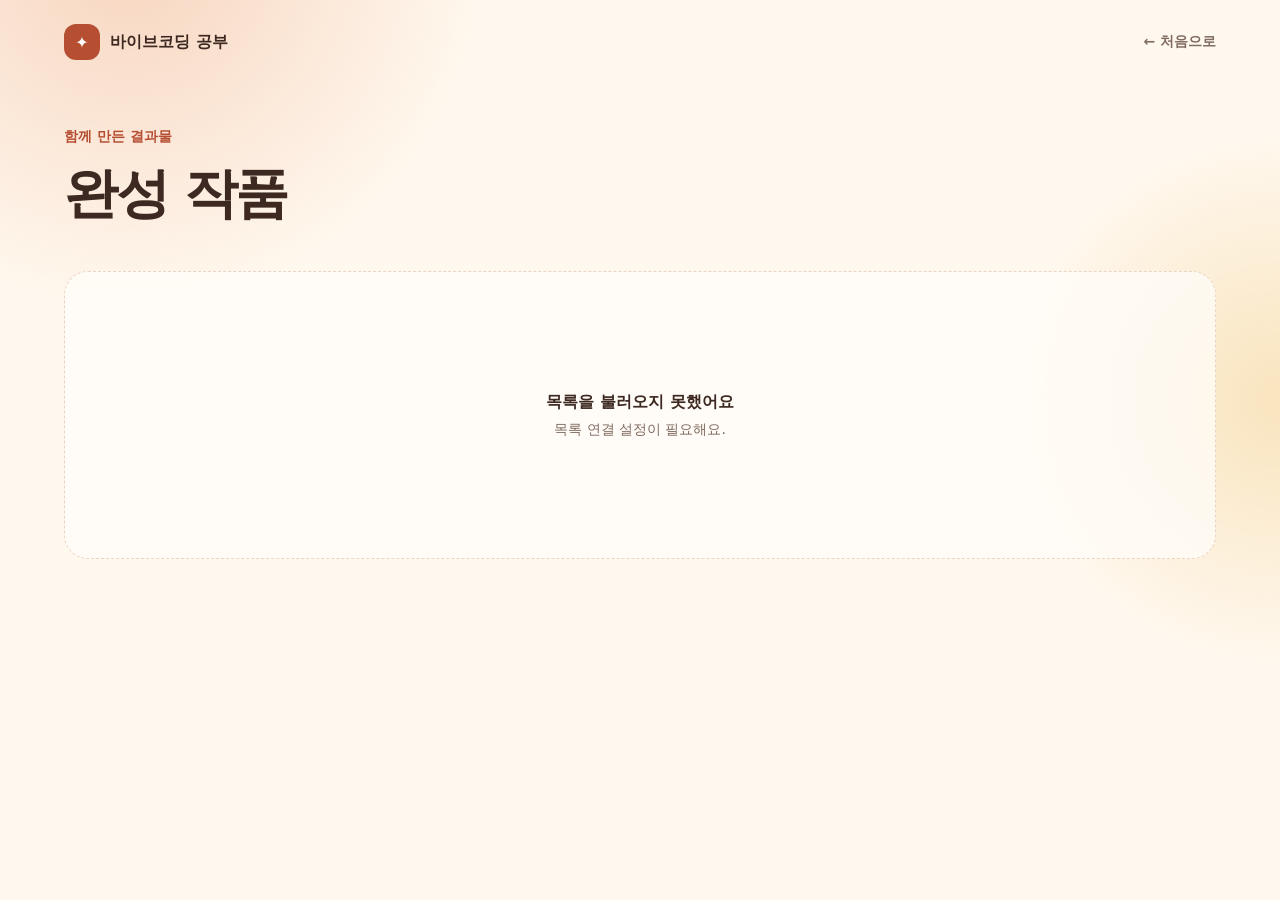
==== public/list/index.html @ 26e606bb "Connect Supabase item list" ====
<!doctype html>
<html lang="ko">
  <head>
    <meta charset="UTF-8" />
    <meta name="viewport" content="width=device-width, initial-scale=1.0" />
    <title>완성 작품 | 바이브코딩 공부</title>
    <meta name="description" content="함께 만든 바이브코딩 완성 작품을 둘러보세요." />
    <link rel="icon" href="/favicon.svg" />
    <style>
      :root{--bg:#fff8ee;--ink:#3d2921;--muted:#806b61;--brand:#b64f32;--soft:#f6dec1;--line:#ead4c2;--card:#fffdf9}
      *{box-sizing:border-box}body{margin:0;min-width:320px;color:var(--ink);background:var(--bg);font-family:Pretendard,"Noto Sans KR",system-ui,-apple-system,sans-serif}
      body:before,body:after{content:"";position:fixed;z-index:-1;border-radius:50%;pointer-events:none}body:before{width:min(46rem,82vw);height:min(46rem,82vw);top:-26rem;left:-15rem;background:radial-gradient(circle,#e99a705f,transparent 68%)}body:after{width:min(34rem,75vw);height:min(34rem,75vw);top:8rem;right:-17rem;background:radial-gradient(circle,#efc67366,transparent 68%)}
      nav,main{width:min(100% - 40px,1152px);margin-inline:auto}nav{display:flex;align-items:center;justify-content:space-between;padding-block:24px}.brand{display:flex;align-items:center;gap:10px;color:var(--ink);font-weight:750;text-decoration:none}.logo{display:grid;place-items:center;width:36px;height:36px;border-radius:12px;color:white;background:var(--brand)}.back{color:var(--muted);font-size:14px;font-weight:650;text-decoration:none}
      main{padding-block:44px 80px}.eyebrow{margin:0 0 12px;color:var(--brand);font-size:14px;font-weight:750}h1{margin:0 0 40px;font-size:clamp(38px,6vw,54px);letter-spacing:-.045em}.grid{display:grid;grid-template-columns:repeat(3,1fr);gap:16px}.card{display:flex;min-height:192px;flex-direction:column;padding:24px;border:1px solid var(--line);border-radius:22px;background:#fffdf9d9;box-shadow:0 5px 18px #74412a0d}h2{margin:0;font-size:20px;letter-spacing:-.02em}.meta{display:flex;flex-wrap:wrap;gap:10px 20px;margin-top:auto;color:var(--muted);font-size:14px}.state{display:flex;min-height:288px;align-items:center;justify-content:center;flex-direction:column;border:1px dashed var(--line);border-radius:24px;background:#fffdf9bf;text-align:center}.state p{margin:8px 0 0;color:var(--muted);font-size:14px}.loader{width:34px;height:34px;margin-bottom:18px;border:3px solid var(--soft);border-top-color:var(--brand);border-radius:50%;animation:spin .8s linear infinite}.hidden{display:none}@keyframes spin{to{transform:rotate(360deg)}}
      @media(max-width:760px){nav,main{width:min(100% - 32px,1152px)}main{padding-top:38px}.grid{grid-template-columns:1fr}.card{min-height:164px}}@media(prefers-reduced-motion:reduce){.loader{animation:none}}
    </style>
    <script src="/supabase-config.js"></script>
  </head>
  <body>
    <nav><a class="brand" href="/"><span class="logo" aria-hidden="true">✦</span><span>바이브코딩 공부</span></a><a class="back" href="/">← 처음으로</a></nav>
    <main>
      <p class="eyebrow">함께 만든 결과물</p><h1>완성 작품</h1>
      <div id="loading" class="state" aria-live="polite"><span class="loader" aria-hidden="true"></span><strong>작품을 불러오는 중이에요</strong></div>
      <div id="empty" class="state hidden"><strong>아직 등록된 글이 없어요</strong><p>첫 번째 바이브코딩 작품을 기다리고 있어요.</p></div>
      <div id="error" class="state hidden"><strong>목록을 불러오지 못했어요</strong><p id="error-message">잠시 후 다시 시도해 주세요.</p></div>
      <div id="items" class="grid hidden"></div>
    </main>
    <script>
      const loading=document.querySelector('#loading');const empty=document.querySelector('#empty');const error=document.querySelector('#error');const grid=document.querySelector('#items');
      const show=(element)=>{[loading,empty,error,grid].forEach((item)=>item.classList.add('hidden'));element.classList.remove('hidden')};
      const escapeHtml=(value)=>String(value).replace(/[&<>'"]/g,(character)=>({'&':'&amp;','<':'&lt;','>':'&gt;',"'":'&#39;','"':'&quot;'}[character]));
      async function loadItems(){const config=window.__SUPABASE_CONFIG__||{};if(!config.url||!config.anonKey){document.querySelector('#error-message').textContent='목록 연결 설정이 필요해요.';show(error);return}try{const response=await fetch(`${config.url}/rest/v1/items?select=id,title,region,created_at&order=created_at.desc`,{headers:{apikey:config.anonKey,Authorization:`Bearer ${config.anonKey}`}});if(!response.ok)throw new Error();const items=await response.json();if(!items.length){show(empty);return}grid.innerHTML=items.map((item)=>`<article class="card"><h2>${escapeHtml(item.title)}</h2><div class="meta"><span>⌖ ${escapeHtml(item.region||'지역 미정')}</span><time datetime="${escapeHtml(item.created_at)}">▣ ${new Intl.DateTimeFormat('ko-KR',{year:'numeric',month:'long',day:'numeric'}).format(new Date(item.created_at))}</time></div></article>`).join('');show(grid)}catch{show(error)}}
      loadItems();
    </script>
  </body>
</html>
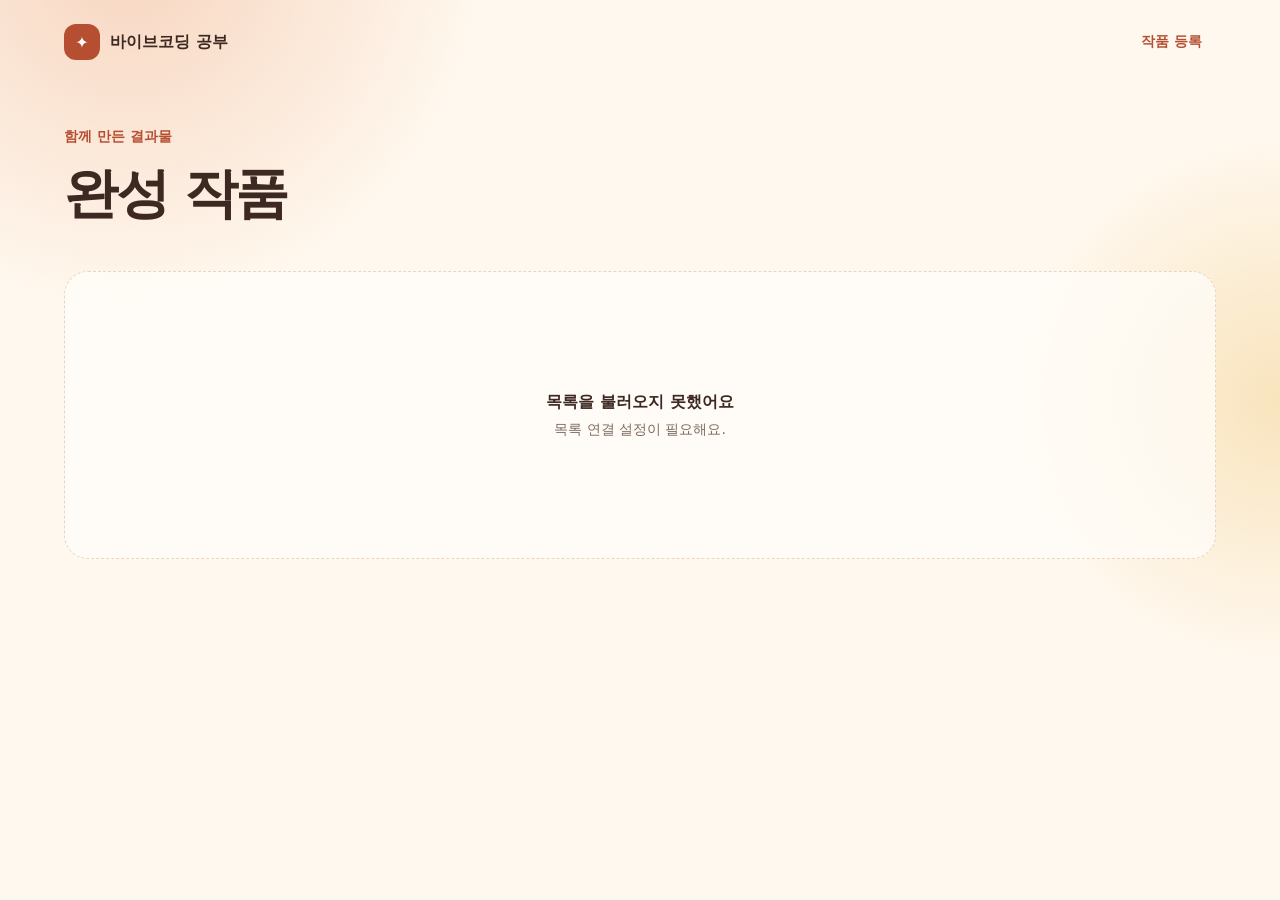
==== commit 5a25195d: "Add Supabase email authentication" ====
--- a/public/list/index.html
+++ b/public/list/index.html
@@ -6,18 +6,19 @@
     <title>완성 작품 | 바이브코딩 공부</title>
     <meta name="description" content="함께 만든 바이브코딩 완성 작품을 둘러보세요." />
     <link rel="icon" href="/favicon.svg" />
+    <link rel="stylesheet" href="/auth.css" />
     <style>
       :root{--bg:#fff8ee;--ink:#3d2921;--muted:#806b61;--brand:#b64f32;--soft:#f6dec1;--line:#ead4c2;--card:#fffdf9}
       *{box-sizing:border-box}body{margin:0;min-width:320px;color:var(--ink);background:var(--bg);font-family:Pretendard,"Noto Sans KR",system-ui,-apple-system,sans-serif}
       body:before,body:after{content:"";position:fixed;z-index:-1;border-radius:50%;pointer-events:none}body:before{width:min(46rem,82vw);height:min(46rem,82vw);top:-26rem;left:-15rem;background:radial-gradient(circle,#e99a705f,transparent 68%)}body:after{width:min(34rem,75vw);height:min(34rem,75vw);top:8rem;right:-17rem;background:radial-gradient(circle,#efc67366,transparent 68%)}
-      nav,main{width:min(100% - 40px,1152px);margin-inline:auto}nav{display:flex;align-items:center;justify-content:space-between;padding-block:24px}.brand{display:flex;align-items:center;gap:10px;color:var(--ink);font-weight:750;text-decoration:none}.logo{display:grid;place-items:center;width:36px;height:36px;border-radius:12px;color:white;background:var(--brand)}.back{color:var(--muted);font-size:14px;font-weight:650;text-decoration:none}
+      nav,main{width:min(100% - 40px,1152px);margin-inline:auto}nav{display:flex;align-items:center;justify-content:space-between;gap:16px;padding-block:24px}.brand{display:flex;align-items:center;gap:10px;color:var(--ink);font-weight:750;text-decoration:none}.logo{display:grid;place-items:center;width:36px;height:36px;border-radius:12px;color:white;background:var(--brand)}.nav-actions{display:flex;align-items:center;gap:14px}.new-link{color:var(--brand);font-size:14px;font-weight:750;text-decoration:none}
       main{padding-block:44px 80px}.eyebrow{margin:0 0 12px;color:var(--brand);font-size:14px;font-weight:750}h1{margin:0 0 40px;font-size:clamp(38px,6vw,54px);letter-spacing:-.045em}.grid{display:grid;grid-template-columns:repeat(3,1fr);gap:16px}.card{display:flex;min-height:192px;flex-direction:column;padding:24px;border:1px solid var(--line);border-radius:22px;background:#fffdf9d9;box-shadow:0 5px 18px #74412a0d}h2{margin:0;font-size:20px;letter-spacing:-.02em}.meta{display:flex;flex-wrap:wrap;gap:10px 20px;margin-top:auto;color:var(--muted);font-size:14px}.state{display:flex;min-height:288px;align-items:center;justify-content:center;flex-direction:column;border:1px dashed var(--line);border-radius:24px;background:#fffdf9bf;text-align:center}.state p{margin:8px 0 0;color:var(--muted);font-size:14px}.loader{width:34px;height:34px;margin-bottom:18px;border:3px solid var(--soft);border-top-color:var(--brand);border-radius:50%;animation:spin .8s linear infinite}.hidden{display:none}@keyframes spin{to{transform:rotate(360deg)}}
-      @media(max-width:760px){nav,main{width:min(100% - 32px,1152px)}main{padding-top:38px}.grid{grid-template-columns:1fr}.card{min-height:164px}}@media(prefers-reduced-motion:reduce){.loader{animation:none}}
+      @media(max-width:760px){nav,main{width:min(100% - 32px,1152px)}nav{align-items:flex-start}.brand span:last-child{display:none}.nav-actions{gap:8px}.new-link{white-space:nowrap}main{padding-top:38px}.grid{grid-template-columns:1fr}.card{min-height:164px}}@media(prefers-reduced-motion:reduce){.loader{animation:none}}
     </style>
     <script src="/supabase-config.js"></script>
   </head>
   <body>
-    <nav><a class="brand" href="/"><span class="logo" aria-hidden="true">✦</span><span>바이브코딩 공부</span></a><a class="back" href="/">← 처음으로</a></nav>
+    <nav><a class="brand" href="/"><span class="logo" aria-hidden="true">✦</span><span>바이브코딩 공부</span></a><div class="nav-actions"><a class="new-link" href="/new">작품 등록</a><div class="auth-nav" data-auth-nav aria-live="polite"></div></div></nav>
     <main>
       <p class="eyebrow">함께 만든 결과물</p><h1>완성 작품</h1>
       <div id="loading" class="state" aria-live="polite"><span class="loader" aria-hidden="true"></span><strong>작품을 불러오는 중이에요</strong></div>
@@ -25,6 +26,7 @@
       <div id="error" class="state hidden"><strong>목록을 불러오지 못했어요</strong><p id="error-message">잠시 후 다시 시도해 주세요.</p></div>
       <div id="items" class="grid hidden"></div>
     </main>
+    <script src="/auth.js"></script>
     <script>
       const loading=document.querySelector('#loading');const empty=document.querySelector('#empty');const error=document.querySelector('#error');const grid=document.querySelector('#items');
       const show=(element)=>{[loading,empty,error,grid].forEach((item)=>item.classList.add('hidden'));element.classList.remove('hidden')};
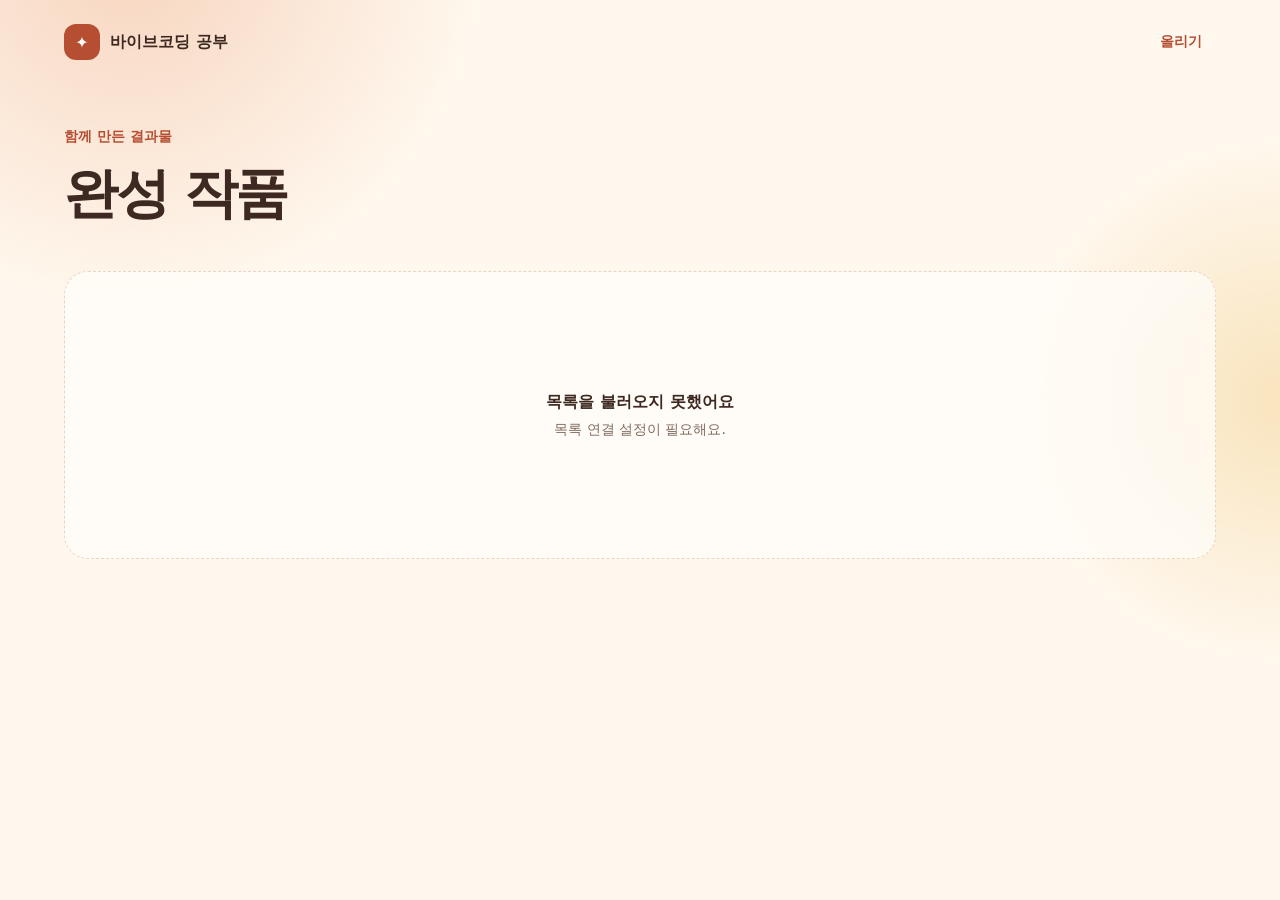
==== commit 104b3909: "Add project submission form" ====
--- a/public/list/index.html
+++ b/public/list/index.html
@@ -18,7 +18,7 @@
     <script src="/supabase-config.js"></script>
   </head>
   <body>
-    <nav><a class="brand" href="/"><span class="logo" aria-hidden="true">✦</span><span>바이브코딩 공부</span></a><div class="nav-actions"><a class="new-link" href="/new">작품 등록</a><div class="auth-nav" data-auth-nav aria-live="polite"></div></div></nav>
+    <nav><a class="brand" href="/"><span class="logo" aria-hidden="true">✦</span><span>바이브코딩 공부</span></a><div class="nav-actions"><a class="new-link" href="/new">올리기</a><div class="auth-nav" data-auth-nav aria-live="polite"></div></div></nav>
     <main>
       <p class="eyebrow">함께 만든 결과물</p><h1>완성 작품</h1>
       <div id="loading" class="state" aria-live="polite"><span class="loader" aria-hidden="true"></span><strong>작품을 불러오는 중이에요</strong></div>
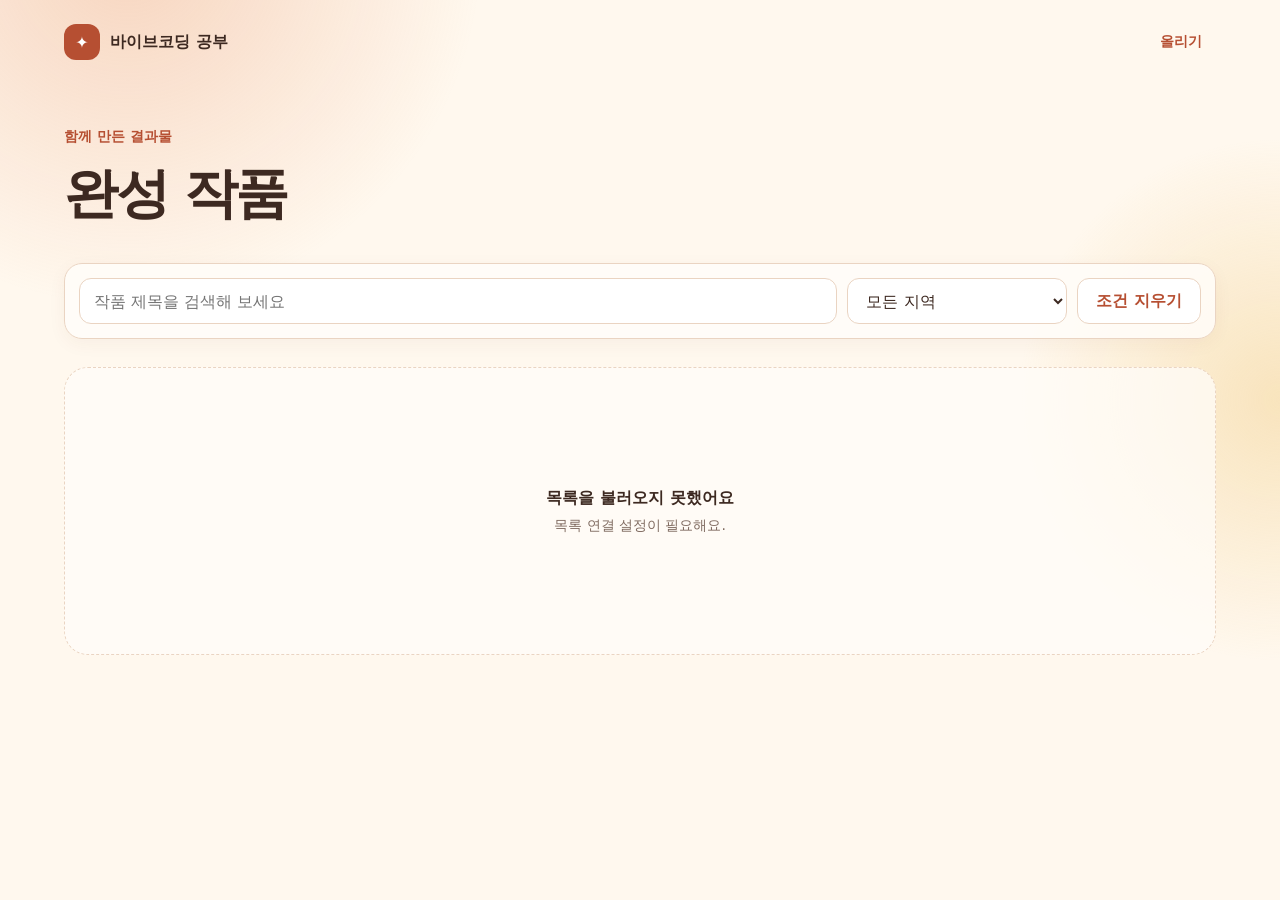
==== commit d35a0268: "Add searchable region filters to gallery" ====
--- a/public/list/index.html
+++ b/public/list/index.html
@@ -12,8 +12,8 @@
       *{box-sizing:border-box}body{margin:0;min-width:320px;color:var(--ink);background:var(--bg);font-family:Pretendard,"Noto Sans KR",system-ui,-apple-system,sans-serif}
       body:before,body:after{content:"";position:fixed;z-index:-1;border-radius:50%;pointer-events:none}body:before{width:min(46rem,82vw);height:min(46rem,82vw);top:-26rem;left:-15rem;background:radial-gradient(circle,#e99a705f,transparent 68%)}body:after{width:min(34rem,75vw);height:min(34rem,75vw);top:8rem;right:-17rem;background:radial-gradient(circle,#efc67366,transparent 68%)}
       nav,main{width:min(100% - 40px,1152px);margin-inline:auto}nav{display:flex;align-items:center;justify-content:space-between;gap:16px;padding-block:24px}.brand{display:flex;align-items:center;gap:10px;color:var(--ink);font-weight:750;text-decoration:none}.logo{display:grid;place-items:center;width:36px;height:36px;border-radius:12px;color:white;background:var(--brand)}.nav-actions{display:flex;align-items:center;gap:14px}.new-link{color:var(--brand);font-size:14px;font-weight:750;text-decoration:none}
-      main{padding-block:44px 80px}.eyebrow{margin:0 0 12px;color:var(--brand);font-size:14px;font-weight:750}h1{margin:0 0 40px;font-size:clamp(38px,6vw,54px);letter-spacing:-.045em}.grid{display:grid;grid-template-columns:repeat(3,1fr);gap:16px}.card{display:flex;min-height:192px;flex-direction:column;padding:24px;border:1px solid var(--line);border-radius:22px;background:#fffdf9d9;box-shadow:0 5px 18px #74412a0d}h2{margin:0;font-size:20px;letter-spacing:-.02em}.meta{display:flex;flex-wrap:wrap;gap:10px 20px;margin-top:auto;color:var(--muted);font-size:14px}.state{display:flex;min-height:288px;align-items:center;justify-content:center;flex-direction:column;border:1px dashed var(--line);border-radius:24px;background:#fffdf9bf;text-align:center}.state p{margin:8px 0 0;color:var(--muted);font-size:14px}.loader{width:34px;height:34px;margin-bottom:18px;border:3px solid var(--soft);border-top-color:var(--brand);border-radius:50%;animation:spin .8s linear infinite}.hidden{display:none}@keyframes spin{to{transform:rotate(360deg)}}
-      @media(max-width:760px){nav,main{width:min(100% - 32px,1152px)}nav{align-items:flex-start}.brand span:last-child{display:none}.nav-actions{gap:8px}.new-link{white-space:nowrap}main{padding-top:38px}.grid{grid-template-columns:1fr}.card{min-height:164px}}@media(prefers-reduced-motion:reduce){.loader{animation:none}}
+      main{padding-block:44px 80px}.eyebrow{margin:0 0 12px;color:var(--brand);font-size:14px;font-weight:750}h1{margin:0 0 32px;font-size:clamp(38px,6vw,54px);letter-spacing:-.045em}.filters{display:grid;grid-template-columns:minmax(0,1fr) 220px auto;gap:10px;margin-bottom:28px;padding:14px;border:1px solid var(--line);border-radius:18px;background:#fffdf9d9;box-shadow:0 5px 18px #74412a0d}.filters label{position:absolute;width:1px;height:1px;overflow:hidden;clip:rect(0 0 0 0)}.filters input,.filters select,.clear-button{min-height:46px;border:1px solid var(--line);border-radius:12px;background:white;color:var(--ink);font:inherit}.filters input,.filters select{width:100%;padding:0 14px}.filters input:focus,.filters select:focus{outline:3px solid #b64f3226;border-color:var(--brand)}.clear-button{padding:0 18px;color:var(--brand);font-weight:750;cursor:pointer}.clear-button:disabled{cursor:not-allowed;opacity:.45}.grid{display:grid;grid-template-columns:repeat(3,1fr);gap:16px}.card{display:flex;min-width:0;overflow:hidden;flex-direction:column;border:1px solid var(--line);border-radius:22px;background:#fffdf9d9;box-shadow:0 5px 18px #74412a0d}.cover-link{display:block;color:inherit;text-decoration:none}.cover-wrap{position:relative;display:grid;aspect-ratio:16/10;place-items:center;overflow:hidden;background:linear-gradient(135deg,var(--soft),#fff2df)}.cover-wrap img{width:100%;height:100%;object-fit:cover;transition:transform .25s ease}.cover-link:hover img{transform:scale(1.025)}.cover-fallback{display:none;padding:20px;color:var(--muted);font-size:13px;text-align:center}.cover-wrap.image-error img{display:none}.cover-wrap.image-error .cover-fallback{display:block}.card-body{display:flex;min-height:224px;flex:1;flex-direction:column;padding:22px}h2{margin:0;font-size:20px;letter-spacing:-.02em}.title-link{color:inherit;text-decoration:none}.title-link:hover{text-decoration:underline;text-decoration-color:var(--soft);text-decoration-thickness:4px;text-underline-offset:3px}.summary{display:-webkit-box;overflow:hidden;margin:12px 0;color:var(--muted);font-size:14px;line-height:1.65;-webkit-box-orient:vertical;-webkit-line-clamp:2}.tags{display:flex;flex-wrap:wrap;gap:6px;margin-bottom:18px}.tag{padding:5px 9px;border-radius:999px;background:#f8e8d8;color:#8f4935;font-size:12px;font-weight:650}.meta{display:flex;flex-wrap:wrap;gap:8px 16px;margin-top:auto;color:var(--muted);font-size:13px}.visit-link{display:flex;align-items:center;justify-content:center;margin-top:18px;padding:11px 14px;border-radius:12px;color:white;background:var(--brand);font-size:14px;font-weight:750;text-decoration:none}.visit-link:hover{background:#963d27}.state{display:flex;min-height:288px;align-items:center;justify-content:center;flex-direction:column;border:1px dashed var(--line);border-radius:24px;background:#fffdf9bf;text-align:center}.state p{margin:8px 0 0;color:var(--muted);font-size:14px}.loader{width:34px;height:34px;margin-bottom:18px;border:3px solid var(--soft);border-top-color:var(--brand);border-radius:50%;animation:spin .8s linear infinite}.hidden{display:none}@keyframes spin{to{transform:rotate(360deg)}}
+      @media(max-width:760px){nav,main{width:min(100% - 32px,1152px)}nav{align-items:flex-start}.brand span:last-child{display:none}.nav-actions{gap:8px}.new-link{white-space:nowrap}main{padding-top:38px}.filters{grid-template-columns:1fr}.grid{grid-template-columns:1fr}.card{min-height:164px}}@media(prefers-reduced-motion:reduce){.loader{animation:none}}
     </style>
     <script src="/supabase-config.js"></script>
   </head>
@@ -21,17 +21,24 @@
     <nav><a class="brand" href="/"><span class="logo" aria-hidden="true">✦</span><span>바이브코딩 공부</span></a><div class="nav-actions"><a class="new-link" href="/new">올리기</a><div class="auth-nav" data-auth-nav aria-live="polite"></div></div></nav>
     <main>
       <p class="eyebrow">함께 만든 결과물</p><h1>완성 작품</h1>
+      <form id="filters" class="filters" role="search"><label for="search">제목 검색</label><input id="search" name="q" type="search" placeholder="작품 제목을 검색해 보세요" autocomplete="off"><label for="region">지역</label><select id="region" name="region"><option value="">모든 지역</option><option>서울</option><option>경기</option><option>인천</option><option>부산</option><option>대구</option><option>광주</option><option>대전</option><option>울산</option><option>세종</option><option>강원</option><option>충북</option><option>충남</option><option>전북</option><option>전남</option><option>경북</option><option>경남</option><option>제주</option><option>온라인</option><option>지역 미정</option></select><button id="clear-filters" class="clear-button" type="button">조건 지우기</button></form>
       <div id="loading" class="state" aria-live="polite"><span class="loader" aria-hidden="true"></span><strong>작품을 불러오는 중이에요</strong></div>
       <div id="empty" class="state hidden"><strong>아직 등록된 글이 없어요</strong><p>첫 번째 바이브코딩 작품을 기다리고 있어요.</p></div>
+      <div id="no-results" class="state hidden"><strong>검색 결과가 없어요</strong><p>검색어나 지역 조건을 바꿔보세요.</p></div>
       <div id="error" class="state hidden"><strong>목록을 불러오지 못했어요</strong><p id="error-message">잠시 후 다시 시도해 주세요.</p></div>
       <div id="items" class="grid hidden"></div>
     </main>
     <script src="/auth.js"></script>
     <script>
-      const loading=document.querySelector('#loading');const empty=document.querySelector('#empty');const error=document.querySelector('#error');const grid=document.querySelector('#items');
-      const show=(element)=>{[loading,empty,error,grid].forEach((item)=>item.classList.add('hidden'));element.classList.remove('hidden')};
+      const loading=document.querySelector('#loading');const empty=document.querySelector('#empty');const noResults=document.querySelector('#no-results');const error=document.querySelector('#error');const grid=document.querySelector('#items');const search=document.querySelector('#search');const region=document.querySelector('#region');const clearFilters=document.querySelector('#clear-filters');let allItems=[];
+      const show=(element)=>{[loading,empty,noResults,error,grid].forEach((item)=>item.classList.add('hidden'));element.classList.remove('hidden')};
       const escapeHtml=(value)=>String(value).replace(/[&<>'"]/g,(character)=>({'&':'&amp;','<':'&lt;','>':'&gt;',"'":'&#39;','"':'&quot;'}[character]));
-      async function loadItems(){const config=window.__SUPABASE_CONFIG__||{};if(!config.url||!config.anonKey){document.querySelector('#error-message').textContent='목록 연결 설정이 필요해요.';show(error);return}try{const response=await fetch(`${config.url}/rest/v1/items?select=id,title,region,created_at&order=created_at.desc`,{headers:{apikey:config.anonKey,Authorization:`Bearer ${config.anonKey}`}});if(!response.ok)throw new Error();const items=await response.json();if(!items.length){show(empty);return}grid.innerHTML=items.map((item)=>`<article class="card"><h2>${escapeHtml(item.title)}</h2><div class="meta"><span>⌖ ${escapeHtml(item.region||'지역 미정')}</span><time datetime="${escapeHtml(item.created_at)}">▣ ${new Intl.DateTimeFormat('ko-KR',{year:'numeric',month:'long',day:'numeric'}).format(new Date(item.created_at))}</time></div></article>`).join('');show(grid)}catch{show(error)}}
+      const safeHttpUrl=(value)=>{try{const url=new URL(value);return ['http:','https:'].includes(url.protocol)?url.href:''}catch{return ''}};
+      const renderTags=(tags)=>{const values=Array.isArray(tags)?tags:String(tags||'').split(',');return values.filter(Boolean).slice(0,5).map((tag)=>`<span class="tag">#${escapeHtml(String(tag).trim())}</span>`).join('')};
+      const syncUrl=()=>{const params=new URLSearchParams();if(search.value.trim())params.set('q',search.value.trim());if(region.value)params.set('region',region.value);history.replaceState(null,'',`${location.pathname}${params.size?`?${params}`:''}`);clearFilters.disabled=!params.size};
+      const renderItems=()=>{syncUrl();if(!allItems.length){show(empty);return}const keyword=search.value.trim().toLocaleLowerCase('ko-KR');const filtered=allItems.filter((item)=>{const matchesTitle=!keyword||String(item.title).toLocaleLowerCase('ko-KR').includes(keyword);const itemRegion=item.region||'지역 미정';const matchesRegion=!region.value||(region.value==='지역 미정'?itemRegion==='지역 미정':itemRegion.startsWith(region.value));return matchesTitle&&matchesRegion});if(!filtered.length){show(noResults);return}grid.innerHTML=filtered.map((item)=>{const imageUrl=safeHttpUrl(item.cover_image_url);const projectUrl=safeHttpUrl(item.project_url);const image=imageUrl?`<div class="cover-wrap"><img src="${escapeHtml(imageUrl)}" alt="${escapeHtml(item.title)} 대표 이미지" loading="lazy"><span class="cover-fallback">이미지를 불러올 수 없어요</span></div>`:`<div class="cover-wrap image-error"><span class="cover-fallback">등록된 대표 이미지가 없어요</span></div>`;const linkedImage=projectUrl?`<a class="cover-link" href="${escapeHtml(projectUrl)}" target="_blank" rel="noopener noreferrer" aria-label="${escapeHtml(item.title)} 작품 열기">${image}</a>`:image;return `<article class="card">${linkedImage}<div class="card-body"><h2>${projectUrl?`<a class="title-link" href="${escapeHtml(projectUrl)}" target="_blank" rel="noopener noreferrer">${escapeHtml(item.title)}</a>`:escapeHtml(item.title)}</h2>${item.summary?`<p class="summary">${escapeHtml(item.summary)}</p>`:''}${item.tags?`<div class="tags">${renderTags(item.tags)}</div>`:''}<div class="meta"><span>⌖ ${escapeHtml(item.region||'지역 미정')}</span><time datetime="${escapeHtml(item.created_at)}">▣ ${new Intl.DateTimeFormat('ko-KR',{year:'numeric',month:'long',day:'numeric'}).format(new Date(item.created_at))}</time></div>${projectUrl?`<a class="visit-link" href="${escapeHtml(projectUrl)}" target="_blank" rel="noopener noreferrer">작품 보기 ↗</a>`:'<span class="visit-link" aria-disabled="true">등록된 작품 링크가 없어요</span>'}</div></article>`}).join('');grid.querySelectorAll('.cover-wrap img').forEach((image)=>image.addEventListener('error',()=>image.closest('.cover-wrap').classList.add('image-error')));show(grid)};
+      const params=new URLSearchParams(location.search);search.value=params.get('q')||'';region.value=params.get('region')||'';search.addEventListener('input',renderItems);region.addEventListener('change',renderItems);clearFilters.addEventListener('click',()=>{search.value='';region.value='';renderItems();search.focus()});
+      async function loadItems(){const config=window.__SUPABASE_CONFIG__||{};if(!config.url||!config.anonKey){document.querySelector('#error-message').textContent='목록 연결 설정이 필요해요.';show(error);return}try{const response=await fetch(`${config.url}/rest/v1/items?select=id,title,region,cover_image_url,summary,tags,project_url,created_at&order=created_at.desc`,{headers:{apikey:config.anonKey,Authorization:`Bearer ${config.anonKey}`}});if(!response.ok)throw new Error();allItems=await response.json();renderItems()}catch{show(error)}}
       loadItems();
     </script>
   </body>
